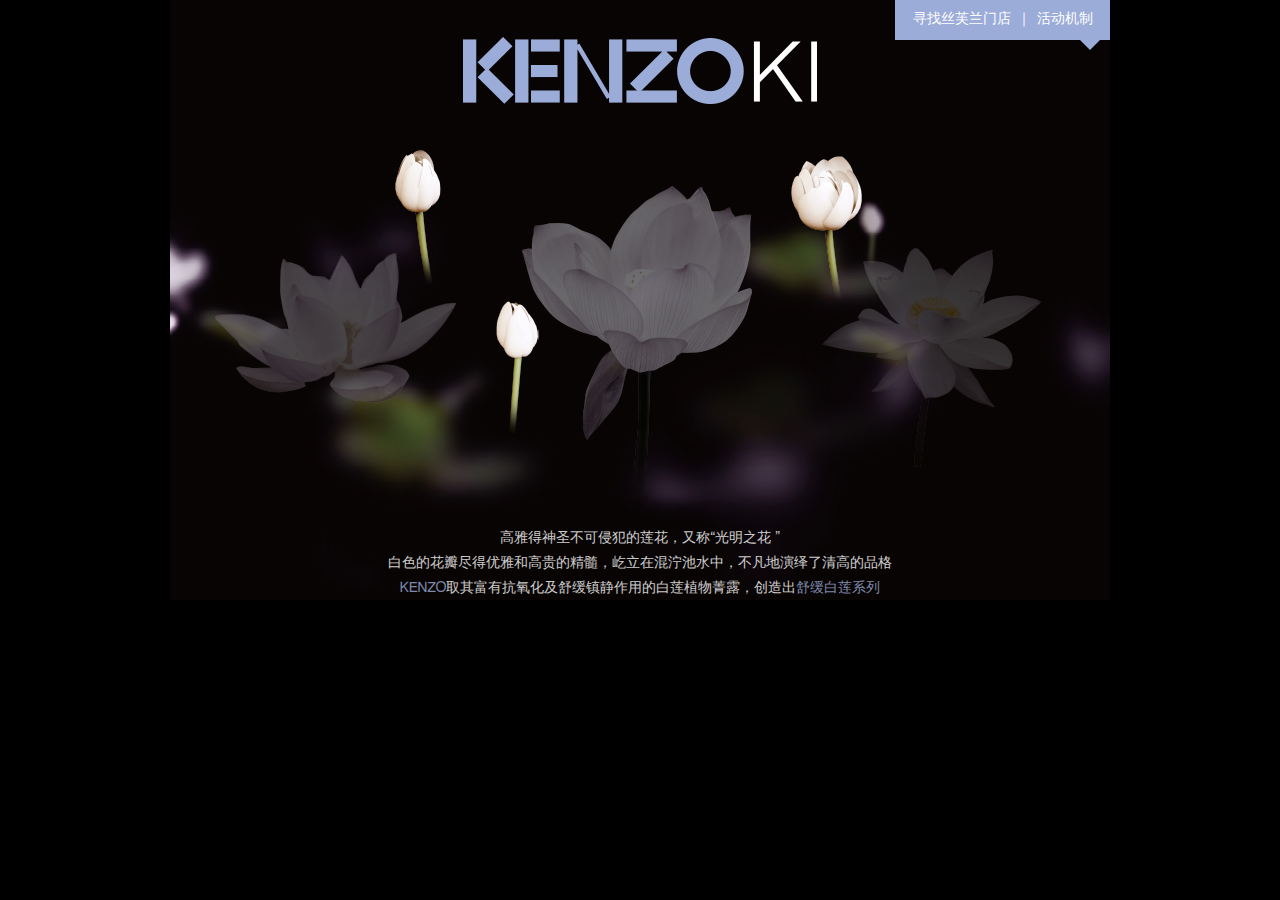
==== ipad/index.html @ 4bd0368d "fix ipad bug" ====
<!DOCTYPE html PUBLIC "-//W3C//DTD XHTML 1.0 Transitional//EN" "http://www.w3.org/TR/xhtml1/DTD/xhtml1-transitional.dtd">
<html xmlns="http://www.w3.org/1999/xhtml">
<html xmlns:wb="http://open.weibo.com/wb">
<head>
<meta charset="utf-8">
<title>KENZOKI</title>
<link href="/css/reset.css" type="text/css" rel="stylesheet" />
<link href="/css/animate.min.css" type="text/css" rel="stylesheet" />
<link href="/css/css.css" type="text/css" rel="stylesheet" />
<script type="text/javascript" src="/js/jquery.js"></script>
<script type="text/javascript" src="/js/touch.js"></script>
</head>
<body>


<div id="dreambox">
<div class="pagecon">
<div id="rule">
<a href="javascript:testAnim('#rule','fadeOut',0,0);" class="close"></a>
<div class="rule_con">
    <h2>活动规则</h2>
    <h1>白莲探秘  双重臻礼</h1>
    <p>>>> 活动时间：3.2-3.15</p>

    <div class="step">
       <p>第一重</p>
       <p><em>分享本活动，即有机会赢取明星套装！</em></p>
       <p>每日将有 <em>100</em> 名幸运粉丝，获得光采焕容滋润霜3ml+舒缓保湿调理露10ml</p>
       <p>每日更有 <em>1 份大奖</em> ——柔肤洁面泡沫正装一份</p>
    </div>

    <div class="step">
       <p>第二重</p>
       <p><em>下载KENZO APP“白莲探秘”！</em></p>
       <p>同时前往电脑端KENZO微博，打开左侧轻应用</p>
       <p>用APP扫描页面绿框中的花苞，回答你看到的画面，探索KENZO的秘密</p>
       <p>回答正确后即可获得舒缓水润保湿霜5ml一份</p>
    </div>

</div>
</div>


<a href="javascript:;" class="logo" title="kenzoki"><img src="/images/logo.png"></a>







<div class="subnav"><a href="http://www.sephora.cn/content/store/" target="_blank" title="寻找丝芙兰门店">寻找丝芙兰门店</a>｜<a href="javascript:testAnim('#rule','fadeIn',500,1);" title="活动机制">活动机制</a><span></span></div>

<!-- flower -->
<div class="flower-1 absolute"></div>
<div class="flower-2 absolute"></div>
<div class="flower-3 absolute"></div>


<div class="page" id="pageStep">

<div class="proflower pf-1 absolute">
	<div class="pro"></div>
	<div class="con"></div>
	<div class="flowercon">
		<h2>柔肤洁面泡沫</h2>
		<p>慕斯般洁白绵密的“气垫洗面奶”<br />
让肌肤沉浸在白莲的舒缓芬芳中</p>
	</div>
</div>

<div class="proflower pf-2 absolute">
	<div class="pro"></div>
	<div class="con"></div>
	<div class="flowercon">
		<h2>舒缓保湿调理露</h2>
		<p>温和渗透，水润舒缓<br />
宛如一场清新水浴，开启美肌保养</p>
	</div>
</div>

<div class="proflower pf-3 absolute">
	<div class="pro"></div>
	<div class="con"></div>
	<div class="flowercon">
		<h2>舒缓水润保湿霜</h2>
		<p>一款清透的面霜，呵护您的娇颜<br />
肌肤得到舒缓呵护，随时随地美丽如斯</p>
	</div>
</div>

<div class="pageArr">
<a href="javascript:sharePage();"></a>
</div>

<div class="pagefooter">
<h2>高雅得神圣不可侵犯的莲花，又称“光明之花  ”<br />
白色的花瓣尽得优雅和高贵的精髓，屹立在混泞池水中，不凡地演绎了清高的品格<br />
<em>KENZO</em>取其富有抗氧化及舒缓镇静作用的白莲植物菁露，创造出<em>舒缓白莲系列</em></h2>
<h2>依次点亮三朵暗淡的白莲<br />
探索<em>KENZO舒缓白莲系列</em>的明星三重奏</h2>
</div>

</div>

<!-- pageShare -->
<div class="page" id="pageShare">

<!-- flower -->
<div class="flower-4 absolute"></div>
<div class="flower-5 absolute"></div>
<div class="flower-6 absolute"></div>


<div class="page_section">

<dl class="sharepro">
<dt><img src="/images/share/product.png" /></dt>
<dd>
现在分享本活动页面<br />
即有机会获得明星体验套装一份<br />
更有机会赢取柔肤洁面泡沫正装一份<br />
<br />
点击右上角寻找丝芙兰门店地址 开启与KENZO的邂逅之旅
</dd>
</dl>

<div class="shareText">
#白莲探秘#白莲的清甜馥郁，是KENZO独有的味道，一起来探索KENZO的“愉悦护肤”，体验全新上市的舒缓白莲系列。 
</div>

<div class="friendlist">
<h2>请选择您的好友：</h2>
<a href="javascript:run('left');" class="arr_l"></a>
<div class="friendlist_con">
<ul>
</ul>
</div>
<a href="javascript:run('right');" class="arr_r"></a>

</div>

<a href="javascript:shareFun();" title="立即分享" class="btn share_btn" id="sharebtn">立即分享</a>
<p class="sharetips" style="color:#fff;"></p>
</div>
</div>

<!-- pageDownload -->
<div class="page" id="pageDownload">
<div class="pageDownload_con">
<h2>想探索<em>KENZO</em>第二个秘密吗？</h2>
<div class="download_con">
<p>请下载APP<em>“白莲探秘”</em></p>
<p>同时前往电脑端KENZO微博<br />
<em>@KENZO-PARFUMES凯卓</em></p>
<p>打开左侧轻应用<br />
用APP扫描页面白框中的花苞<br />
发现惊喜  即可百分百获得第二重臻礼</p>
</div>

<a href="javascript:downloadlink();" title="立即下载" class="btn download_btn">立即下载</a>


</div>
</div>






</div>
</div>



<script type="text/javascript" src="/js/mobile.js"></script>


<script>
  (function(i,s,o,g,r,a,m){i['GoogleAnalyticsObject']=r;i[r]=i[r]||function(){
  (i[r].q=i[r].q||[]).push(arguments)},i[r].l=1*new Date();a=s.createElement(o),
  m=s.getElementsByTagName(o)[0];a.async=1;a.src=g;m.parentNode.insertBefore(a,m)
  })(window,document,'script','//www.google-analytics.com/analytics.js','ga');

  ga('create', 'UA-59619376-1', 'auto');
  ga('send', 'pageview');

</script>
</body>
</html>
---- css/css.css ----
@charset "utf-8";
/* CSS Document */

*{ 
	margin:0;
	padding:0; 
}

.absolute{ 
	position: absolute; 
}



#dreambox{ 
	width:100%; 
    /* height:100%; */
	text-align: center;
	background: #000;
    margin: -65px 0 0 0;
}

.pagecon{ 
	width: 940px;
	height:665px;
	background:#000 url("../images/mobile/bg.jpg") center no-repeat;
	display: inline-block;
	position: relative;
	opacity: 0;
    overflow: hidden;
}

.subnav{ 
	position: absolute; 
	right: 0; 
	top: 65px; 
	width: 215px; 
	background: #9cacd8;
	padding: 10px 0 12px 0;
}

.subnav{ 
	font-size: 14px; 
	color: #fff;
}

.subnav a{ 
	color: #fff; 
	padding: 0 6px;
}

.subnav span{ 
    width:0;
    height:0;
    border-width:10px;
    border-style:solid dashed dashed dashed;
    border-color:#9cacd8 transparent transparent transparent;
    position: absolute;
    right: 10px;
    bottom: -20px;
}

.logo{
	margin: 100px 0 0 0;
	display: inline-block; 
    position: relative;
    z-index: 9;
}

.pageArr{
    width: 28px;
    height: 90px;
    background: rgba(255,255,255,0.3);
    position: absolute;
    right: -30px;
    top:50%;
    margin: -45px 0 0 0;
    z-index: 3;
    opacity: 0;
}

.pageArr a{
	width:100%;
	height: 100%;
	background: url("../images/mobile/arr_r.png") center no-repeat;
	display: inline-block;
}


.page{ 
	display: none; 
}




.flower-1{
    width: 46px;
    height:134px;
    background: url("../images/home/lotus1.png") no-repeat;
    left: 225px;
    top: 215px;
}
.flower-2{
    width: 44px;
    height:132px;
    background: url("../images/home/lotus4.png") no-repeat;
    left: 325px;
    top: 366px;
}
.flower-3{
    width: 72px;
    height:144px;
    background: url("../images/home/lotus2.png") no-repeat;
    left: 620px;
    top: 220px;
}

.proflower{ 
	z-index: 2; 
	opacity: 0;
    cursor: pointer;
 }

.pf-1{ 
	width: 242px; 
    height: 150px;
    background: url("../images/home/lotus3.png") no-repeat;
    top: 318px;
    left: 45px;
}

.pf-2{ 
	width: 230px; 
    height: 338px;
    background: url("../images/home/lotus5.png") no-repeat;
    top: 250px;
    left: 352px;
}

.pf-3{ 
	width: 242px; 
    height: 220px;
    background: url("../images/home/lotus6.png") no-repeat;
    top: 312px;
    left: 652px;
}

.pf-1 .con{ 
    width: 100%;
    height:100%;
    background: url("../images/product/lotusb1.png") no-repeat;
    opacity: 0;
    display: none;
}

.pf-2 .con{ 
    width: 100%;
    height:100%;
    background: url("../images/product/lotusb2.png") no-repeat;
    opacity: 0;
    display: none;
}

.pf-3 .con{ 
    width: 100%;
    height:100%;
    background: url("../images/product/lotusb3.png") no-repeat;
    opacity: 0;
    display: none;
}


.pf-1 .pro{ 
	width: 100px;
	height:300px;
	position: absolute;
	left: 50%;
	top: -95px;
	margin:0 0 0 -26px;
	background: url("../images/product/product1.png") no-repeat;
    opacity: 0;
    display: none;
    background-size: 62%;
}

.pf-2 .pro{ 
	width: 64px;
	height:196px;
	position: absolute;
	left: 50%;
	top: -48px;
	margin:0 0 0 -22px;
	background: url("../images/product/product2.png") no-repeat;
    opacity: 0;
    display: none;
    background-size: 100%;
}

.pf-3 .pro{ 
	width: 136px;
	height:120px;
	position: absolute;
	left: 50%;
	top: -10px;
	margin:0 0 0 -68px;
	background: url("../images/product/product3.png") no-repeat;
    opacity: 0;
    display: none;
    background-size: 100%;
}


.flowercon{ 
    width:  100%;
    height: 84px;
    background: rgba(156,172,216,0.57);
    color: #fff;
    line-height: 18px;
    position: absolute;
    left: 0;
    bottom: -80px;
    opacity: 0;
    display: none;
}

.pf-2 .flowercon{ 
	bottom: 40px; 
}
.pf-3 .flowercon{ 
	bottom: -17px; 
}

.flowercon h2{
	font-size: 16px;
	padding: 12px 0 10px 0;
}

.flowercon p{ 
	font-size: 12px; 
}

.pagefooter{
     width: 100%;
     position: absolute;
     left: 0; 
     bottom: 76px;
     z-index: 3;
}

.pagefooter h2{ 
	width: 100%; 
	text-align: center;
	color: #fff;
	font-size: 14px;
	line-height: 25px;
	opacity: 0;
	position: absolute;
	left: 0;
	top: 12px;
}

.pagefooter h2 em{
    font-style: normal;
    color: #9cacd8;
}





/* pageShare */

.flower-4{ 
    width: 242px; 
    height: 150px;
    background: url("../images/product/lotusb1.png") no-repeat;
    top: 365px;
    left: -142px;
    display: none;
    opacity: 0;
}

.flower-5{ 
    width: 230px; 
    height: 338px;
    background: url("../images/product/lotusb2.png") no-repeat;
    top: 515px;
    left: -85px;
    display: none;
    opacity: 0;
}

.flower-6{ 
    width: 242px; 
    height: 220px;
    background: url("../images/product/lotusb3.png") no-repeat;
    top: 520px;
    left: 770px;
    display: none;
    opacity: 0;
}

#pageShare { 
    opacity: 0;
}
#pageShare .page_section{
   width: 666px;
   display: inline-block;
}

.sharepro{ 
    width: 666px;
    margin: 60px 0 0 0;
    display: inline-block;
}

.sharepro dt{ 
	width: 190px;
	float: left;
	display: inline-block; 
	margin: 0 10px 0 50px;
}

.sharepro dd{ 
	width: 390px;
	float: left;
	display: inline-block; 
	color: #fff;
	font-size: 14px; 
	text-align: left;
	line-height: 18px;
}

.shareText{
	padding: 10px;
	width: 660px;
	background: rgba(156,172,216,0.57);
    line-height: 22px;
    color: #fff;
    text-align: left;
    display: inline-block;
    margin: 56px 0 0 0;
}

.friendlist{ 
    width: 666px;
    display: inline-block;
    margin: 25px 0 20px 0;
    text-align: center;
    position: relative;
}

.friendlist h2{
    font-size: 20px;
    color: #fff;
    text-align: left;
}

.friendlist li{ 
    width: 60px;
    height: 60px;
    background: #9cacd8;
    float: left;
    display: inline-block;
    margin: 0 5px;
    position: relative;
}
.friendlist_con{ 
	width: 560px;
	height: 60px;
	display: inline-block;
	margin: 18px 0 0 0; 
	overflow: hidden;
	position: relative;
}
.friendlist_con ul{
	width: 100000px;
	position: absolute;
	left: 0; 
	top:0;
}

.friendlist_con li span{
    width: 18px;
    height: 18px;
    background: url("../images/share/hover.png") no-repeat;
    position: absolute;
    right: 0;
    top: 0;
    display: none;
}

.friendlist_con li.hover span{
    display: block;
}


.arr_l{
    width: 18px;
    height: 60px;
    background: url("../images/share/prev.png") no-repeat;
    position: absolute;
    left: 0;
    top: 37px;
    cursor: pointer;
}

.arr_r{
    width: 18px;
    height: 60px;
    background: url("../images/share/next.png") no-repeat;
    position: absolute;
    right: 0;
    top: 37px;
    cursor: pointer;
}




/* -------------- pageShare ------------- */
.pageDownload_con{ 
	width: 312px; 
	margin:55px 0 0 0;
	display: inline-block;
    opacity: 0;
}
.pageDownload_con h2{
	font-size: 21px;
	color: #fff;
}
.pageDownload_con h2 em,.download_con p em{
	color: #9cacd8;
}

.download_con{ 
    width: 100%;
    background: rgba(156,172,216,0.57);
    line-height: 25px;
    color: #fff;
    margin: 22px 0 36px 0;
    font-size: 16px;
    padding: 50px 0 20px 0;
}
.download_con p{
    padding:0 0 20px 0;
}


.btn{
    width: 150px;
    height: 42px;
    background: #9cacd8;
    font-size: 14px;
    color: #fff;
    line-height: 42px;
    text-align: center;
    display: inline-block;
    letter-spacing: 0.3em;
}







/* rule */
#rule{ 
    width: 90%;
    height:0;
    position: absolute;
    left: 50%;
    top: 110px;
    margin: 0 0 0 -45%;
    background: rgba(255,255,255,0.96);
    border-radius: 6px;
    z-index: 999;
    overflow: hidden;
    line-height: 22px;
}

.close{
    width: 20px;
    height: 20px;
    background: url("../images/close.png") no-repeat;
    position: absolute;
    top: 10px;
    right: 10px;
    cursor: pointer;
}

.rule_con{
    width: 100%;
    margin: 40px 0 0 0;
    text-align: center;
    color: #000;
    font-size: 15px;
}

.rule_con h2{
	font-size: 25px;
	color: #9cacd8;
}

.rule_con h1{
	font-size: 25px;
	padding: 15px 0;
}

.rule_con .step{
    margin:30px 0 0 0;
    display: inline-block;
}
.rule_con .step em{
	color: #9cacd8;
}

.rule_con .step p{
	padding:3px 0;
}
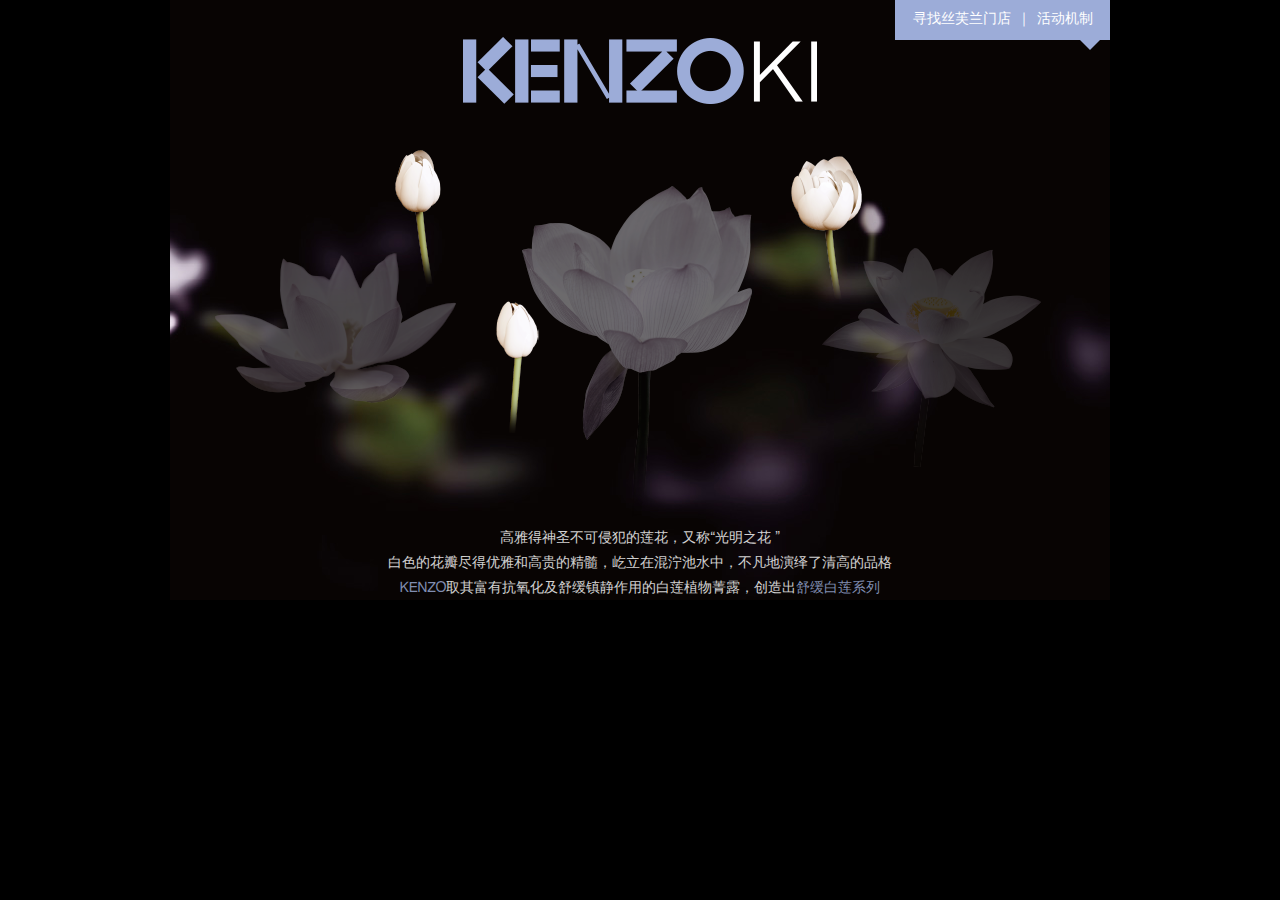
==== commit d81fddcb: "ipad,手机端下载地址js修改" ====
--- a/ipad/index.html
+++ b/ipad/index.html
@@ -159,7 +159,7 @@
 发现惊喜  即可百分百获得第二重臻礼</p>
 </div>
 
-<a href="javascript:downloadlink();" title="立即下载" class="btn download_btn">立即下载</a>
+<a href="javascript:;" title="立即下载" class="btn download_btn">立即下载</a>
 
 
 </div>
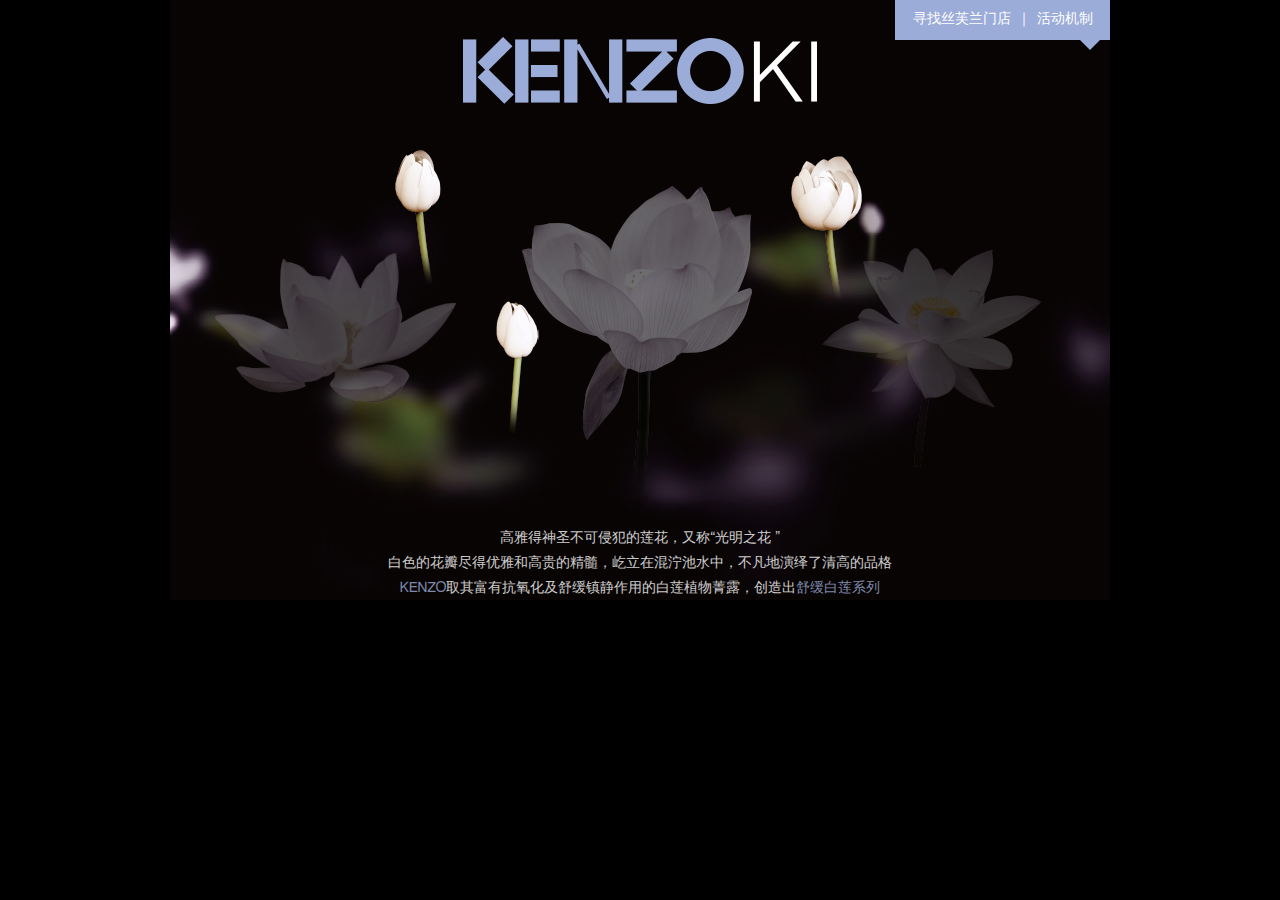
==== commit 758cc9e4: "no message" ====
--- a/ipad/index.html
+++ b/ipad/index.html
@@ -159,7 +159,7 @@
 发现惊喜  即可百分百获得第二重臻礼</p>
 </div>
 
-<a href="javascript:;" title="立即下载" class="btn download_btn">立即下载</a>
+<a href="javascript:;" title="立即下载" class="btn download_btn" target="_blank">立即下载</a>
 
 
 </div>
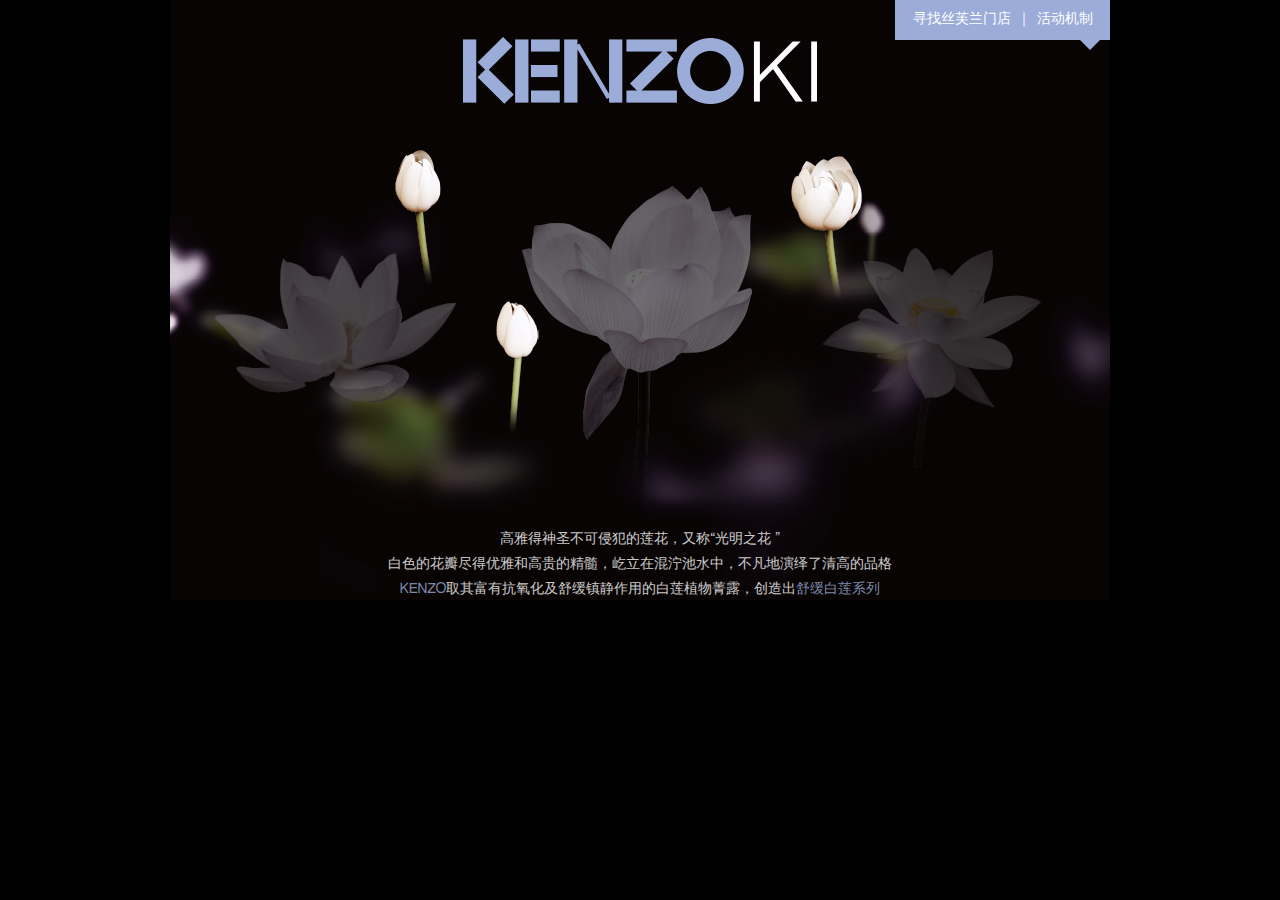
==== commit f8d9020e: "update" ====
--- a/ipad/index.html
+++ b/ipad/index.html
@@ -5,6 +5,14 @@
 <head>
 <meta charset="utf-8">
 <title>KENZOKI</title>
+<script>
+  if( window.top == window.self ){
+  //不是窗口中打开
+    if(navigator.userAgent.indexOf("Safari") <= -1) {
+        window.location.href = "http://apps.weibo.com/2279946754/Qp55MH8";
+    }
+  }
+</script>
 <link href="/css/reset.css" type="text/css" rel="stylesheet" />
 <link href="/css/animate.min.css" type="text/css" rel="stylesheet" />
 <link href="/css/css.css" type="text/css" rel="stylesheet" />
@@ -159,7 +167,7 @@
 发现惊喜  即可百分百获得第二重臻礼</p>
 </div>
 
-<a href="javascript:;" title="立即下载" class="btn download_btn" target="_blank">立即下载</a>
+<a href="http://www.ideayes.net/ar.apk" title="立即下载" class="btn download_btn" target="_blank">立即下载</a>
 
 
 </div>
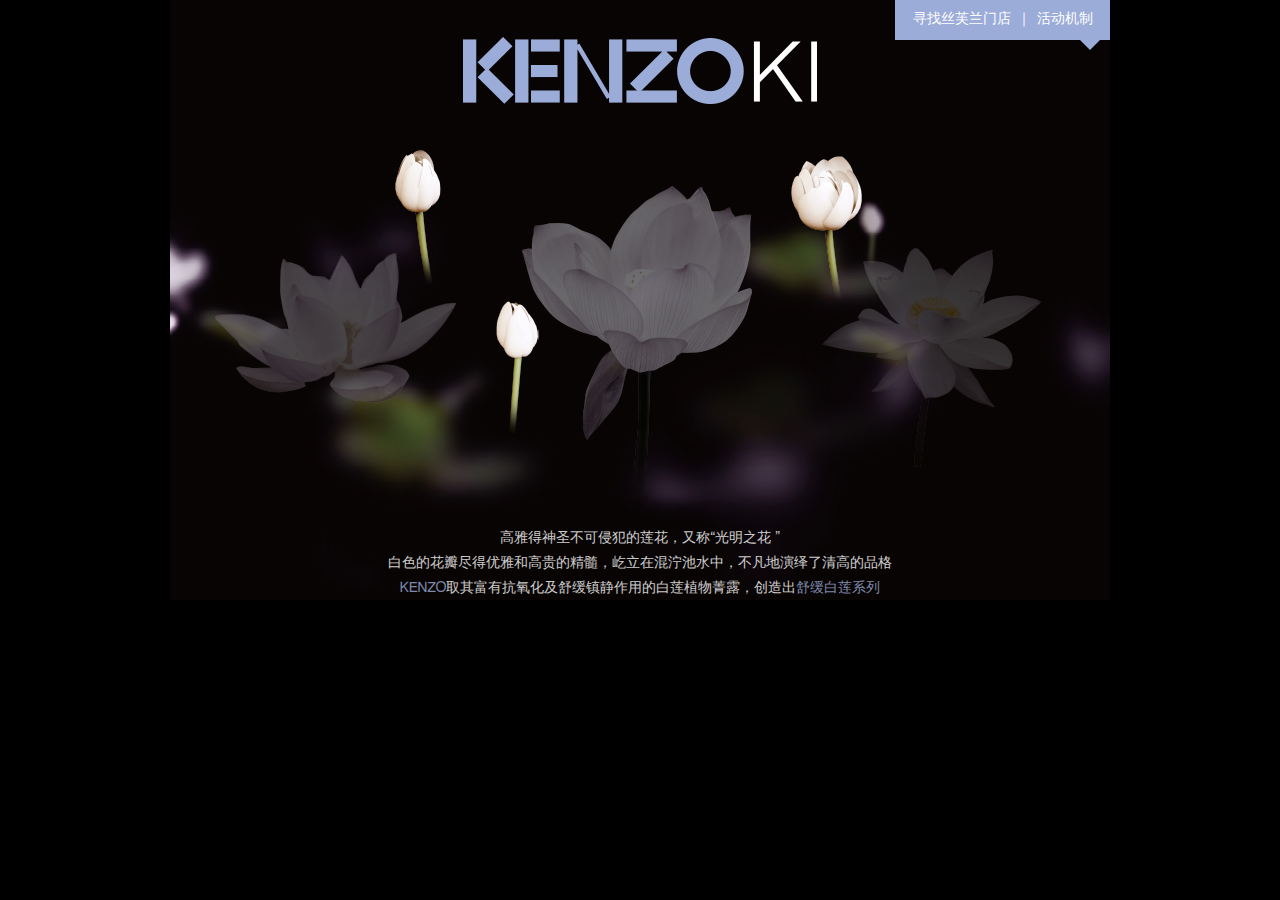
==== commit 916d0d7e: "ipad登陆判断js添加" ====
--- a/ipad/index.html
+++ b/ipad/index.html
@@ -5,14 +5,6 @@
 <head>
 <meta charset="utf-8">
 <title>KENZOKI</title>
-<script>
-  if( window.top == window.self ){
-  //不是窗口中打开
-    if(navigator.userAgent.indexOf("Safari") <= -1) {
-        window.location.href = "http://apps.weibo.com/2279946754/Qp55MH8";
-    }
-  }
-</script>
 <link href="/css/reset.css" type="text/css" rel="stylesheet" />
 <link href="/css/animate.min.css" type="text/css" rel="stylesheet" />
 <link href="/css/css.css" type="text/css" rel="stylesheet" />
@@ -99,7 +91,7 @@
 </div>
 
 <div class="pageArr">
-<a href="javascript:sharePage();"></a>
+<a href="javascript:isloginFun();"></a>
 </div>
 
 <div class="pagefooter">
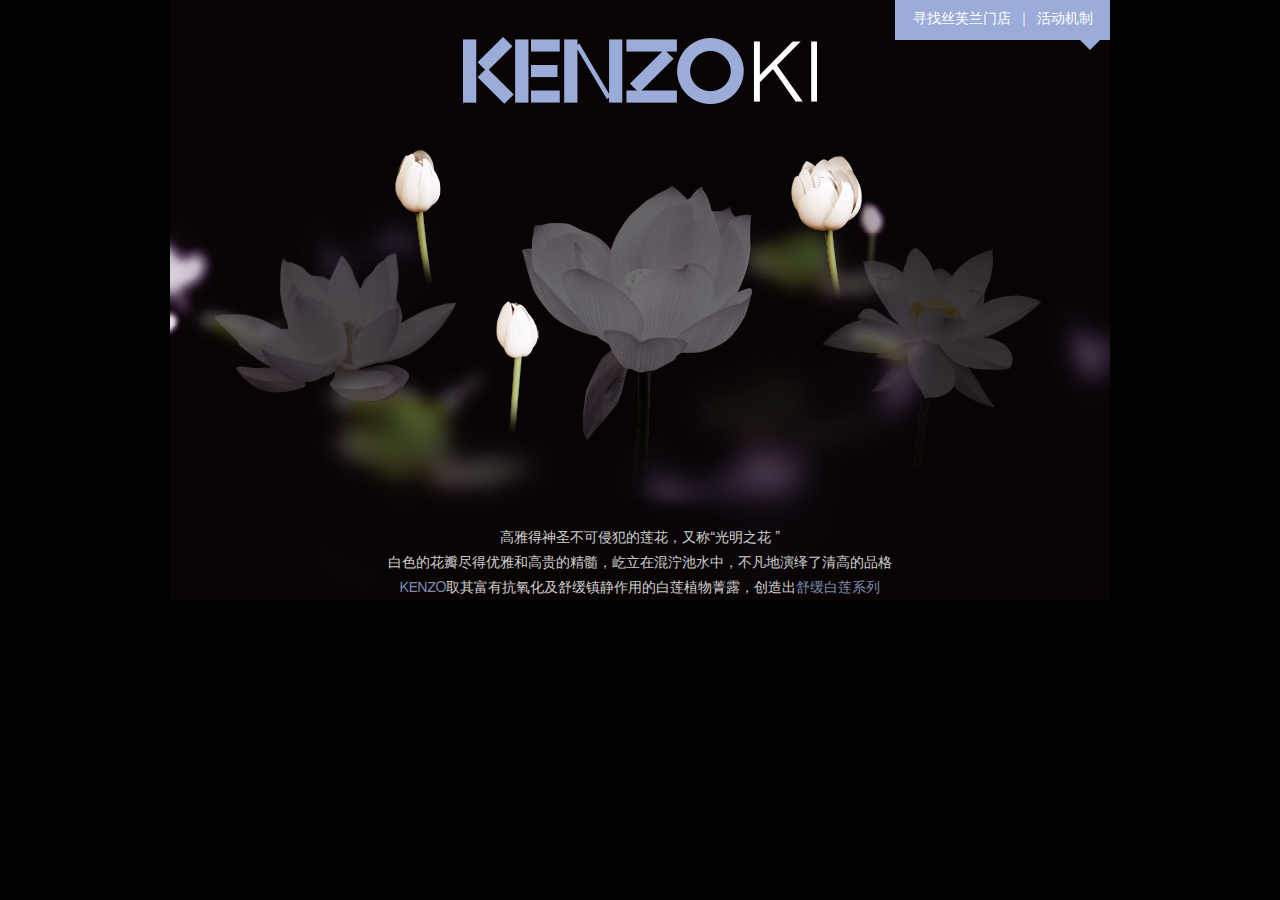
==== commit b85294e2: "Merge branch 'master' of bitbucket.org:samecode/sha-kenzo" ====
--- a/ipad/index.html
+++ b/ipad/index.html
@@ -5,6 +5,14 @@
 <head>
 <meta charset="utf-8">
 <title>KENZOKI</title>
+<script>
+  if( window.top == window.self ){
+  //不是窗口中打开
+    if(navigator.userAgent.indexOf("Safari") <= -1) {
+        window.location.href = "http://apps.weibo.com/2279946754/Qp55MH8";
+    }
+  }
+</script>
 <link href="/css/reset.css" type="text/css" rel="stylesheet" />
 <link href="/css/animate.min.css" type="text/css" rel="stylesheet" />
 <link href="/css/css.css" type="text/css" rel="stylesheet" />
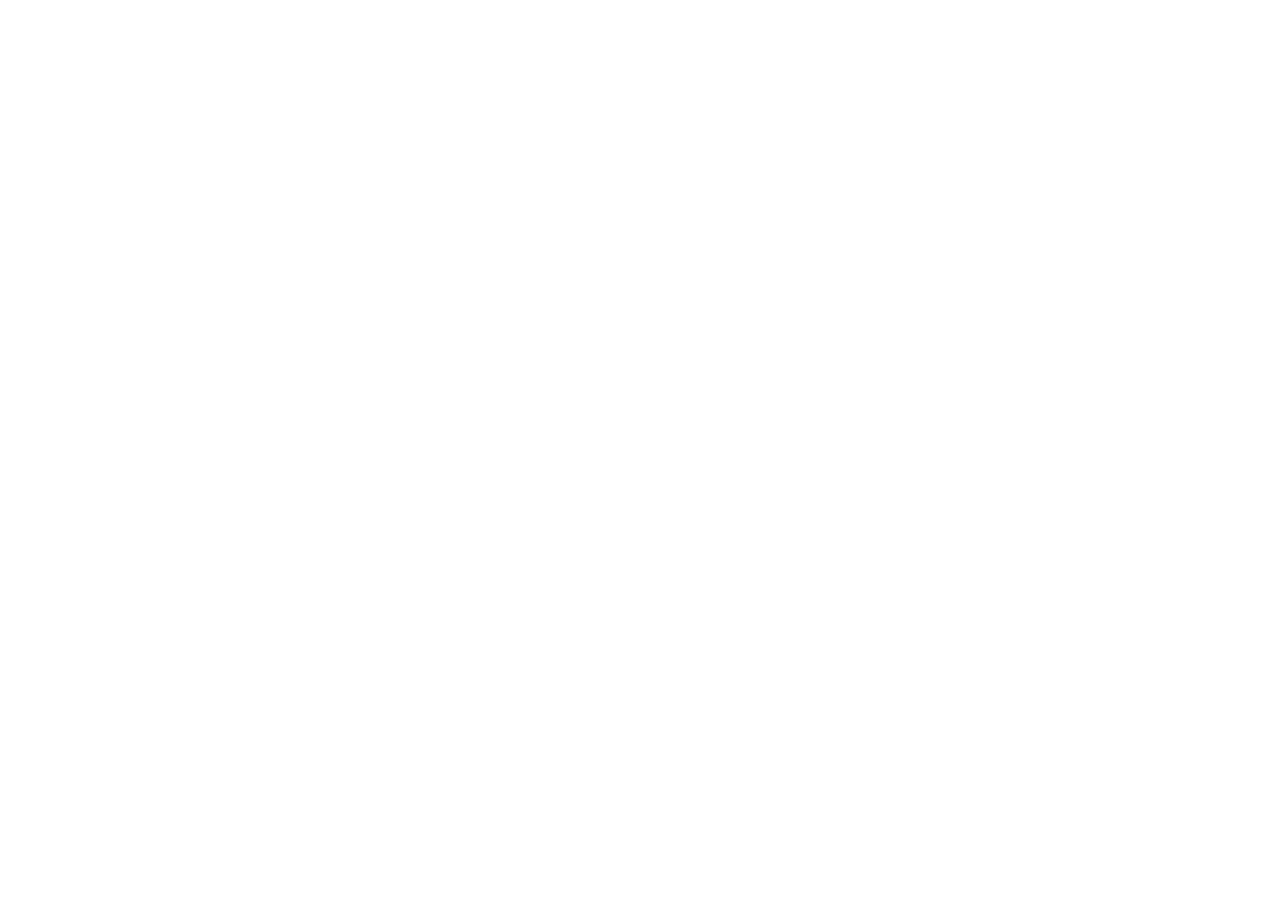
==== commit a26dfb5d: "手机访问修改" ====
--- a/ipad/index.html
+++ b/ipad/index.html
@@ -8,7 +8,7 @@
 <script>
   if( window.top == window.self ){
   //不是窗口中打开
-    if(navigator.userAgent.indexOf("Safari") <= -1) {
+    if(navigator.userAgent.indexOf("Mobile")  <= -1) {
         window.location.href = "http://apps.weibo.com/2279946754/Qp55MH8";
     }
   }
